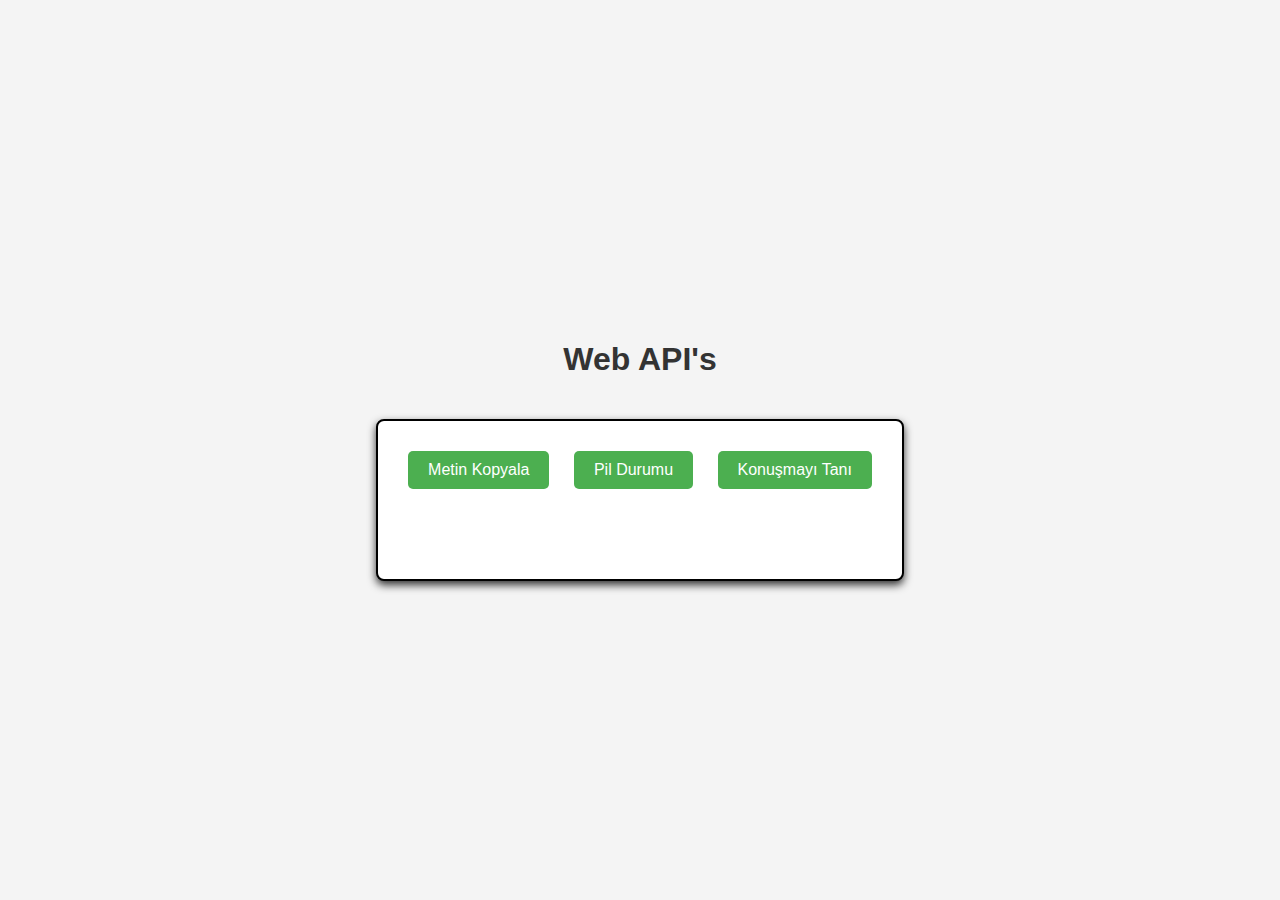
==== week4/day1-webapi/index.html @ 211c2b49 "work complated" ====
<!DOCTYPE html>
<html lang="en">
  <head>
    <meta charset="UTF-8" />
    <meta name="viewport" content="width=device-width, initial-scale=1.0" />
    <title>Web API</title>
    <link rel="stylesheet" href="style.css" />
  </head>
  <body>
    <header>
      <h1>Web API's</h1>
    </header>
    <main>
      <div class="container">
        <div class="btn-container">
          <button>Metin Kopyala</button>
          <button>Pil Durumu</button>
          <button>Konuşmayı Tanı</button>
        </div>
        <div id="output"></div>
      </div>
    </main>
    <script src="https://ajax.googleapis.com/ajax/libs/jquery/3.7.1/jquery.min.js"></script>
    <script src="script.js"></script>
  </body>
</html>
---- week4/day1-webapi/style.css ----
body {
  font-family: Arial, sans-serif;
  display: flex;
  flex-direction: column;
  justify-content: center;
  align-items: center;
  height: 100vh;
  margin: 0;
  background-color: #f4f4f4;
}

header {
  text-align: center;
  margin-bottom: 20px;
}

h1 {
  font-size: 2em;
  color: #333;
}

.container {
  text-align: center;
  background: white;
  padding: 20px;
  border-radius: 8px;
  box-shadow: 0 4px 8px rgba(0, 0, 0, 0.8);
  border: 2px solid;
}

.btn-container {
  margin-bottom: 20px;
}

button {
  margin: 10px;
  padding: 10px 20px;
  cursor: pointer;
  background-color: #4caf50;
  color: white;
  border: none;
  border-radius: 5px;
  font-size: 16px;
}

button:hover {
  background-color: #45a049;
}

#output {
  margin-top: 20px;
  font-size: 18px;
  color: #333;
  word-wrap: break-word;
  min-height: 40px;
}
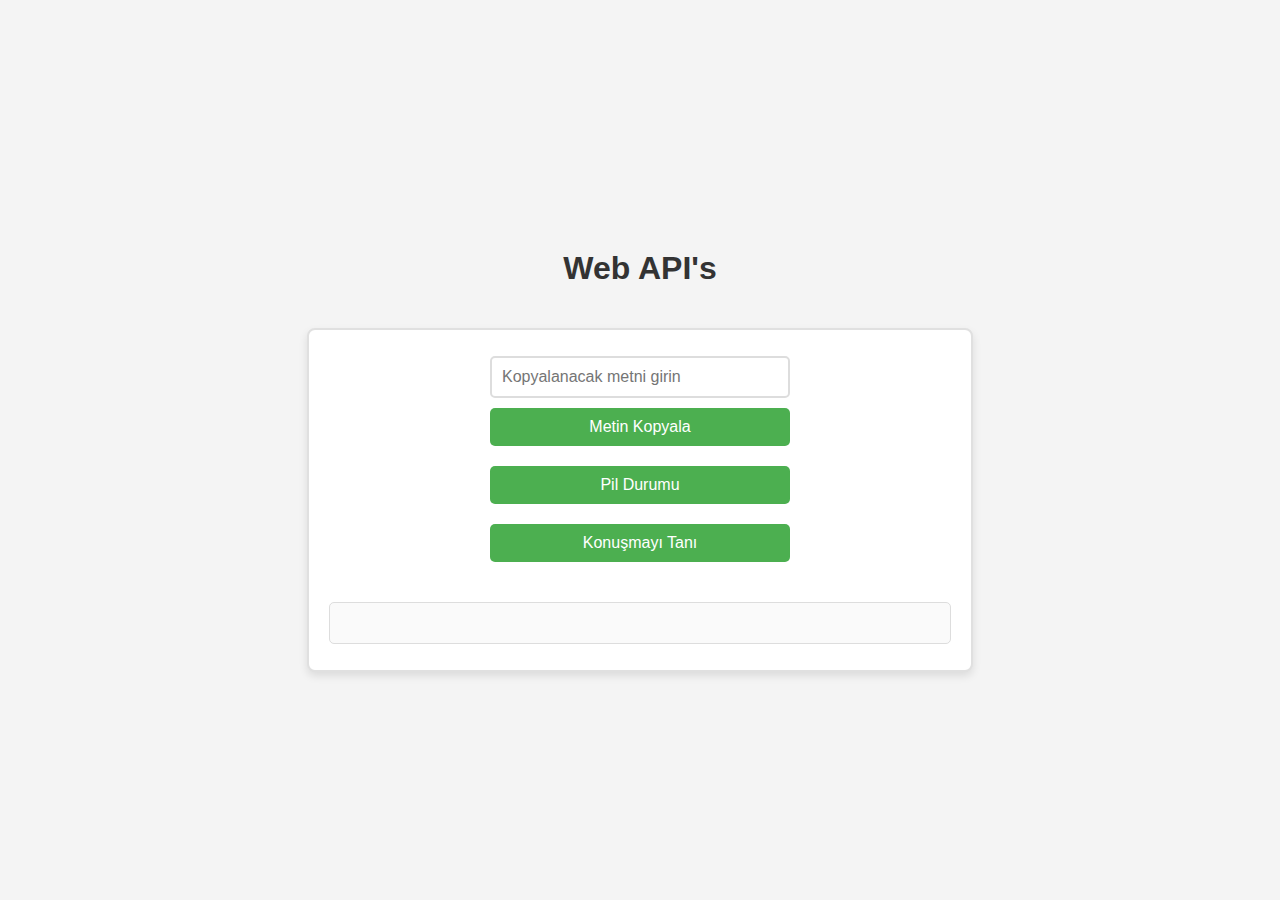
==== commit 471d0856: "fixed buttons and added input" ====
--- a/week4/day1-webapi/index.html
+++ b/week4/day1-webapi/index.html
@@ -13,9 +13,18 @@
     <main>
       <div class="container">
         <div class="btn-container">
-          <button>Metin Kopyala</button>
-          <button>Pil Durumu</button>
-          <button>Konuşmayı Tanı</button>
+          <div class="copy-container">
+            <input
+              type="text"
+              id="copyInput"
+              placeholder="Kopyalanacak metni girin"
+            />
+            <button class="copy-btn">Metin Kopyala</button>
+          </div>
+
+          <button class="battery-btn">Pil Durumu</button>
+
+          <button class="speech-btn">Konuşmayı Tanı</button>
         </div>
         <div id="output"></div>
       </div>
--- a/week4/day1-webapi/style.css
+++ b/week4/day1-webapi/style.css
@@ -1,3 +1,4 @@
+/* Genel body stili */
 body {
   font-family: Arial, sans-serif;
   display: flex;
@@ -9,6 +10,7 @@
   background-color: #f4f4f4;
 }
 
+/* Header kısmı */
 header {
   text-align: center;
   margin-bottom: 20px;
@@ -20,20 +22,30 @@
 }
 
 .container {
+  display: flex;
+  flex-direction: column;
+  justify-content: center;
+  align-items: center;
   text-align: center;
   background: white;
   padding: 20px;
+  min-height: 300px;
+  min-width: 600px;
+  gap: 20px;
   border-radius: 8px;
-  box-shadow: 0 4px 8px rgba(0, 0, 0, 0.8);
-  border: 2px solid;
+  box-shadow: 0 4px 8px rgba(0, 0, 0, 0.1);
+  border: 2px solid #e0e0e0;
 }
 
 .btn-container {
-  margin-bottom: 20px;
+  display: flex;
+  flex-direction: column;
+  gap: 20px;
+  width: 100%;
+  max-width: 300px;
 }
 
 button {
-  margin: 10px;
   padding: 10px 20px;
   cursor: pointer;
   background-color: #4caf50;
@@ -41,16 +53,44 @@
   border: none;
   border-radius: 5px;
   font-size: 16px;
+  transition: background-color 0.3s ease;
+  width: 100%;
 }
 
 button:hover {
   background-color: #45a049;
 }
 
+.copy-container {
+  display: flex;
+  flex-direction: column;
+  gap: 10px;
+  width: 100%;
+}
+
+#copyInput {
+  padding: 10px;
+  font-size: 16px;
+  border: 2px solid #ddd;
+  border-radius: 5px;
+}
+
+.copy-btn {
+  background-color: #4caf50;
+  width: 100%;
+}
+
 #output {
   margin-top: 20px;
+  text-align: center;
   font-size: 18px;
   color: #333;
   word-wrap: break-word;
-  min-height: 40px;
+  min-height: 20px;
+  min-width: 600px;
+  padding: 10px;
+  background-color: #fafafa;
+  border: 1px solid #ddd;
+  border-radius: 5px;
+  text-align: center;
 }
